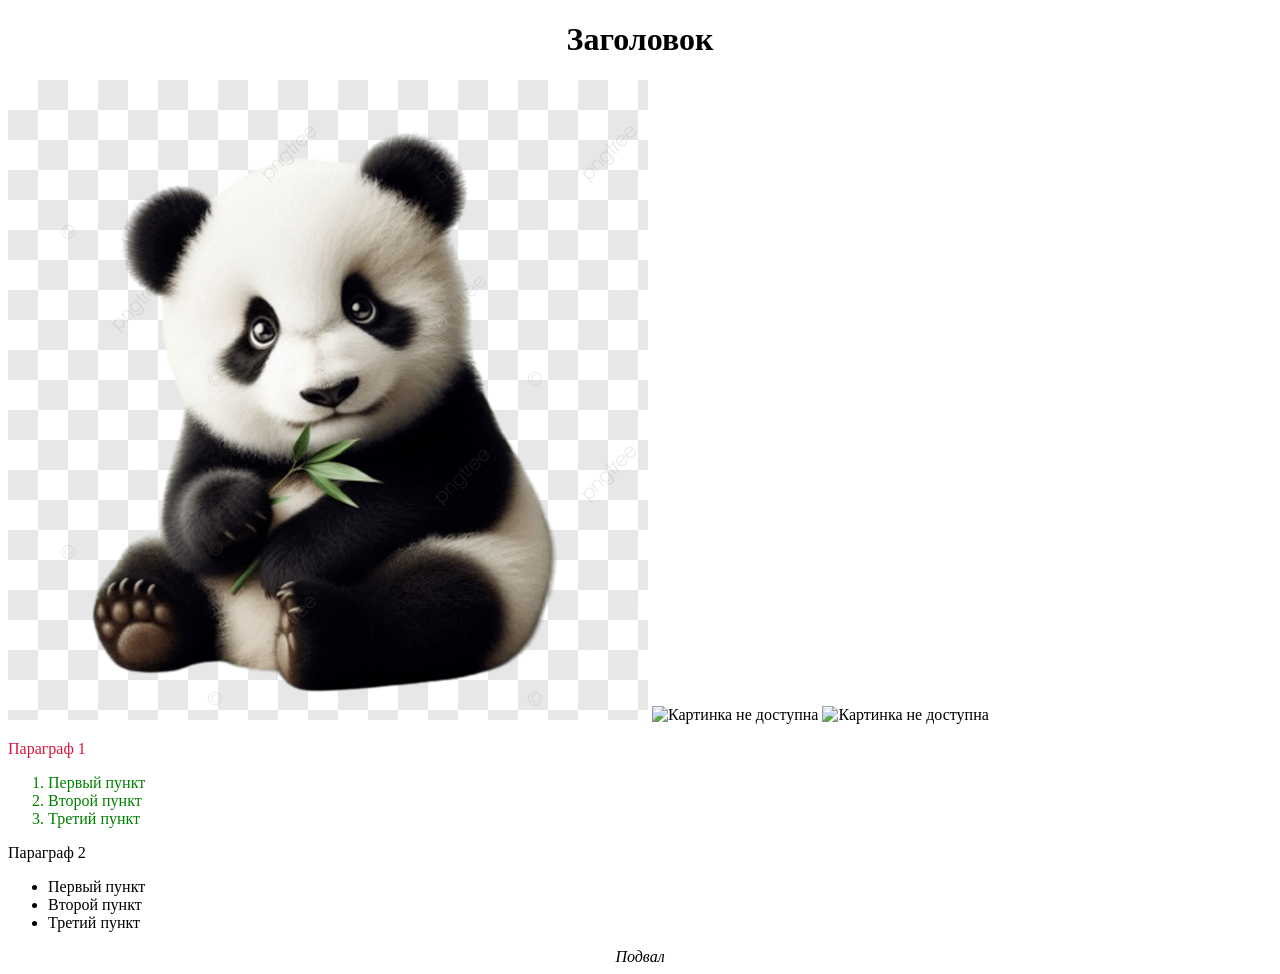
==== index.html @ 0fae3c43 "first commit" ====
<!DOCTYPE html>
<html lang="en">
<head>
    <meta charset="UTF-8">
    <meta name="viewport" content="width=device-width, initial-scale=1.0">
    <title>Document</title>
</head>
<body>
<div>
    <h1 align="center">Заголовок</h1>
</div>
<img src="cute-panda.png">
<img scr="i.webp" alt="Картинка не доступна">
<img scr="" alt="Картинка не доступна">
<p style="color:crimson">Параграф 1</p>
<ol style="color:green">
    <li>Первый пункт</li>
    <li>Второй пункт</li>
    <li>Третий пункт</li>
</ol>
<p>Параграф 2</p>
<ul>
    <li>Первый пункт</li>
    <li>Второй пункт</li>
    <li>Третий пункт</li>
</ul>
</div>
<div align="center">
    <i>Подвал</i>
</div>
</body>
</html>
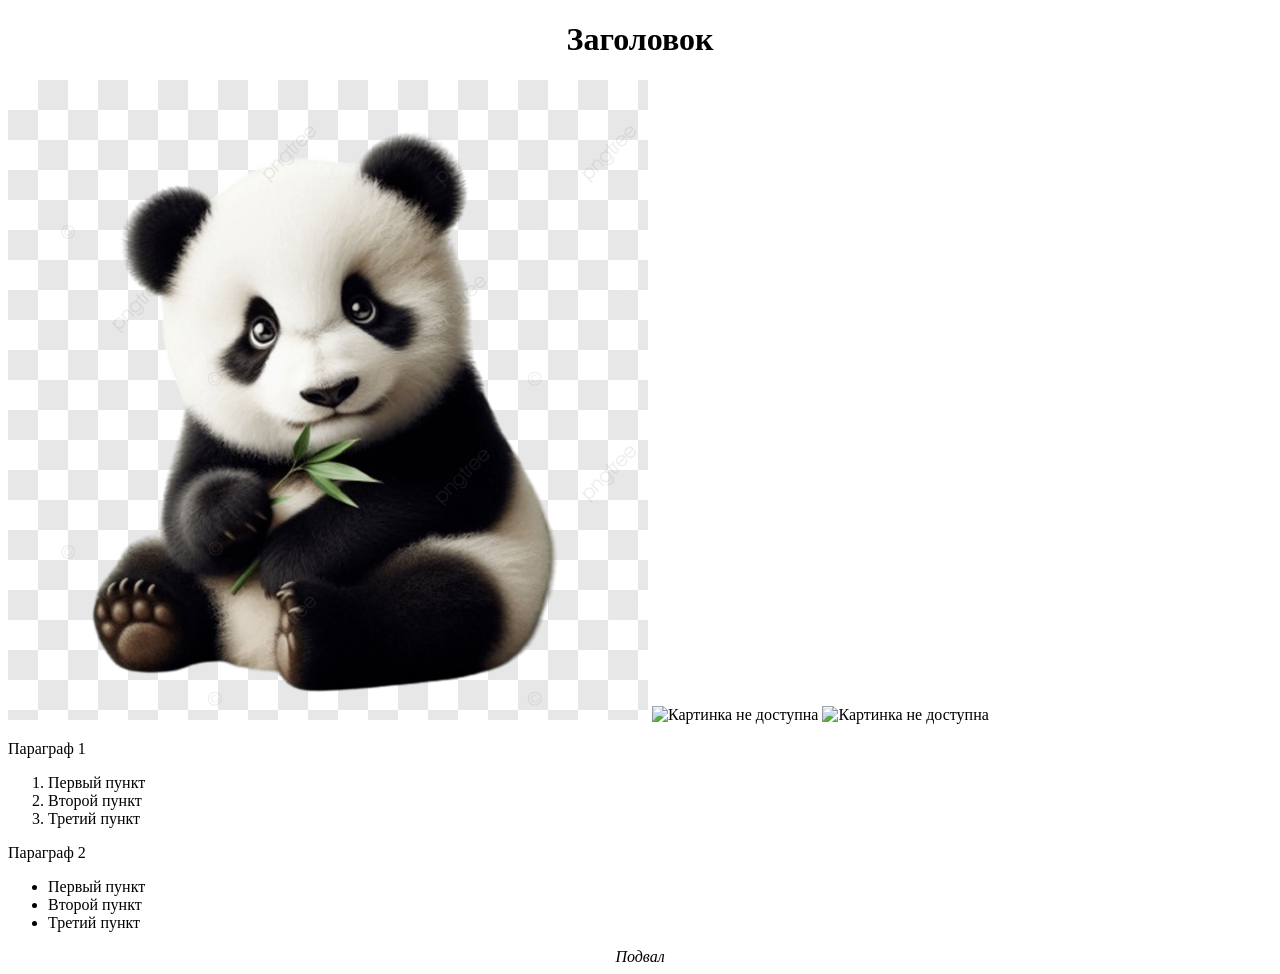
==== commit 354f7a24: "first_commit1V" ====
--- a/index.html
+++ b/index.html
@@ -12,8 +12,8 @@
 <img src="cute-panda.png">
 <img scr="i.webp" alt="Картинка не доступна">
 <img scr="" alt="Картинка не доступна">
-<p style="color:crimson">Параграф 1</p>
-<ol style="color:green">
+<p class="crimson">Параграф 1</p>
+<ol class="green">
     <li>Первый пункт</li>
     <li>Второй пункт</li>
     <li>Третий пункт</li>
